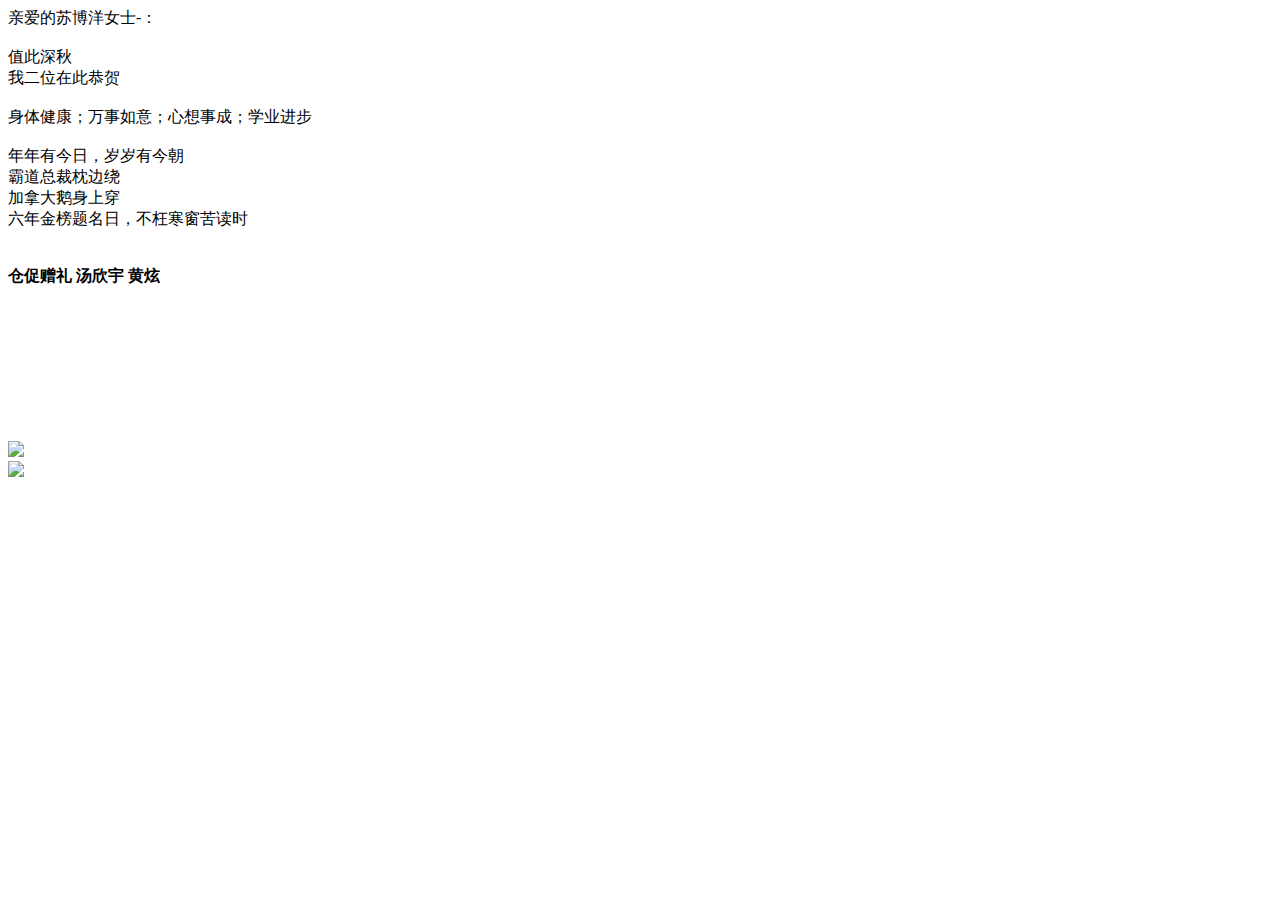
==== birthday-master/index.html @ 9843f9d9 "v-=" ====
<!DOCTYPE HTML>
<html>
<head>
    <meta charset="UTF-8">
    <title> bth-ecard</title>
    <link rel="icon" href="./images/favicon.ico">
    <link href="./css/style.css" type="text/css" rel="stylesheet">
    <script src="./js/jquery.js"></script>
    <script src="./js/garden.js"></script>
    <script src="./js/functions.js"></script>
</head>

<body>
<div id="mainDiv">
    <div id="content">
        <div id="code">
            <span class="comments">亲爱的苏博洋女士-：</span><br/><br/>
            <span class="comments">值此深秋</span><br/>
            <span class="comments">我二位在此恭贺</span><br/><br/>
            <span class="comments">身体健康；万事如意；心想事成；学业进步</span><br/><br/>
            <span class="comments">年年有今日，岁岁有今朝</span><br/>
            <span class="comments">霸道总裁枕边绕</span><br/>
            <span class="comments">加拿大鹅身上穿</span><br/>
            <span class="comments">六年金榜题名日，不枉寒窗苦读时</span><br/>
            <br><br>
            <span class="comments"><b class="bb">仓促赠礼 汤欣宇 黄炫</b></span>
        </div>
        
    </div>
    <div id="loveHeart">
            <canvas id="garden"></canvas>
            <div id="words">
                <div id="messages">
                    <img src="./images/zsr.png">
                </div>
                <div id="loveu">
                    <img src="./images/sr.png">
                </div>
            </div>
        </div>
    <div id="copyright">
        <center>
            <link rel="stylesheet" href="./css/cuplayer.css">
            <div style="position:absolute; top:50px; right:50px;">
                <audio id="main_audio" autoplay="autoplay" preload="auto" loop>
                    <source src="./mp3/birthday.mp3" type="audio/mpeg"/>
                    <embed id="main_audio_ie8" hidden="true" autostart="true" height="0" width=0 loop="true"
                           src="./mp3/birthday.mp3" autoplay="autoplay"/>
                </audio>
                <a class="c-white fs-12 icon-play rotate" id="btn-play" href="javascript:void(0);"></a>
            </div>
            <script type="text/javascript">
                //获取picid函数
                $(function () {
                    $("area").click(function () {
                        var picId = $(this).attr("data-id");
                        var picSrc = "images/img_big/" + picId + ".jpg"
                        $(".modal-content>.pic-box>img").attr("src", picSrc);
                    })
                    var isPlaying = function (audio) {
                        return !audio.paused;
                    }
                    var a = document.getElementById('main_audio');
                    if (!(a.play instanceof Function)) {
                        a = document.getElementById('main_audio_ie8');
                        isPlaying = function (audio) {
                            return audio.playState == 2;
                        }
                    }
                    $('#btn-play').on('click', function () {
                        if ($(this).hasClass('rotate')) {
                            a.pause();
                            $(this).removeClass('rotate');
                        } else {
                            a.play();
                            $(this).addClass('rotate');
                        }
                    });
                    document.addEventListener('DOMContentLoaded', function () {
                     function audioAutoPlay() {
                        var audio = document.getElementById('main_audio');
                        audio.play();
                        document.addEventListener("WeixinJSBridgeReady", function () {
                            audio.play();
                        }, false);
                     }
                     audioAutoPlay();
                    });

                })
            </script>

        </center>
    </div>
</div>
<script type="text/javascript">
    var offsetX = $("#loveHeart").width() / 2;
    var offsetY = $("#loveHeart").height() / 2 - 55;
    var together = new Date();
    together.setHours(8);
    together.setMinutes(0);
    together.setSeconds(0);
    together.setMilliseconds(0);

    if (!document.createElement('canvas').getContext) {
        var msg = document.createElement("div");
        msg.id = "errorMsg";
        msg.innerHTML = "您的浏览器已经过时!请使用非IE浏览器进行预览";
        document.body.appendChild(msg);
        $("#code").css("display", "none")
        $("#copyright").css("position", "absolute");
        $("#copyright").css("bottom", "10px");
        document.execCommand("stop");
    } else {
        setTimeout(function () {
            startHeartAnimation();
        }, 5000);

        timeElapse(together);
        setInterval(function () {
            timeElapse(together);
        }, 500);

        adjustCodePosition();
        $("#code").typewriter();
    }
</script>
</div>


</body>
</html>
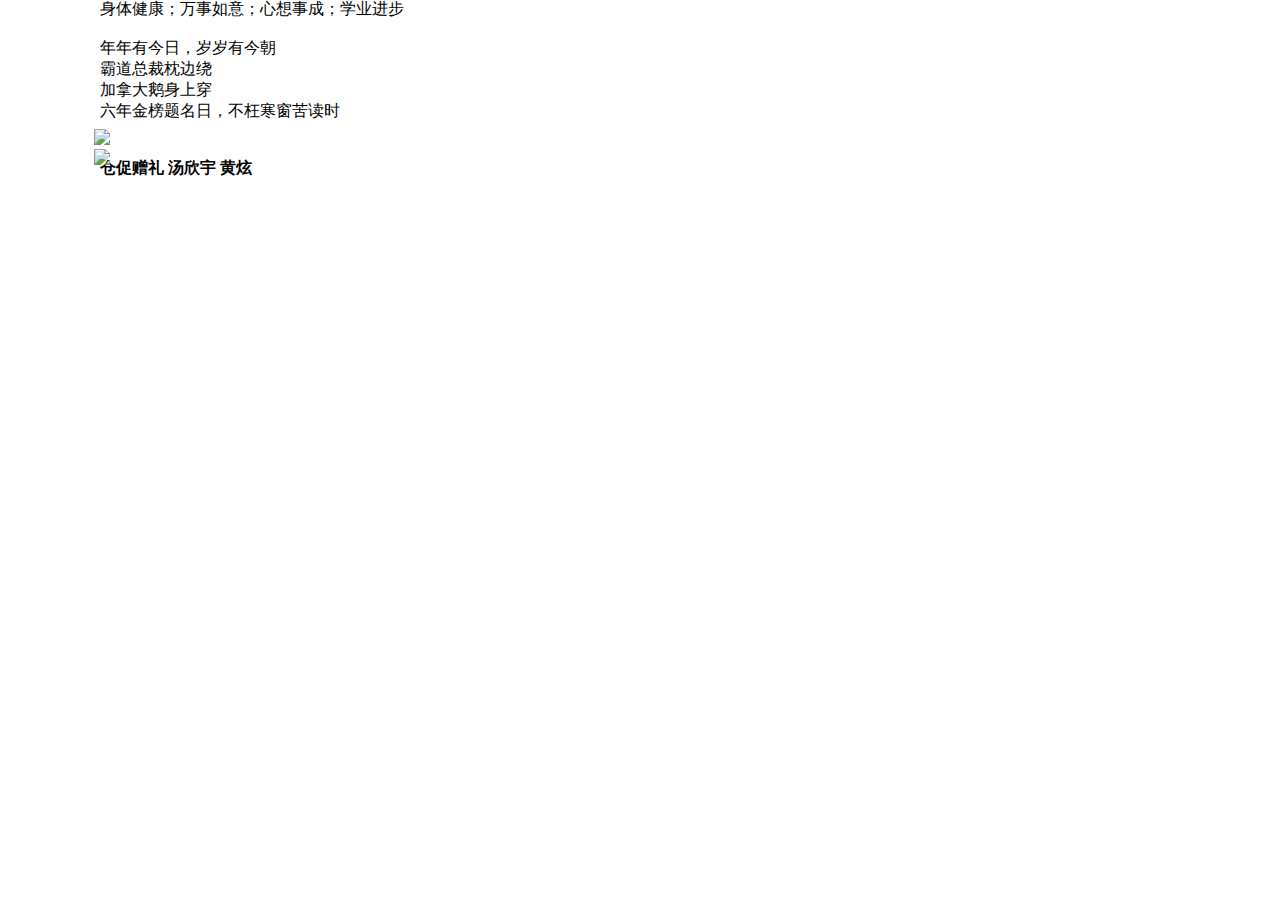
==== commit 1b7972f3: "adjust pos" ====
--- a/birthday-master/index.html
+++ b/birthday-master/index.html
@@ -11,9 +11,9 @@
 </head>
 
 <body>
-<div id="mainDiv">
+<div id="mainDiv" style="position:absolute; top:-100px; left:100px;">
     <div id="content">
-        <div id="code">
+        <div id="code" >
             <span class="comments">亲爱的苏博洋女士-：</span><br/><br/>
             <span class="comments">值此深秋</span><br/>
             <span class="comments">我二位在此恭贺</span><br/><br/>
@@ -27,7 +27,7 @@
         </div>
         
     </div>
-    <div id="loveHeart">
+    <div id="loveHeart" style="position:absolute; bottom:10px; right:10px;">
             <canvas id="garden"></canvas>
             <div id="words">
                 <div id="messages">
@@ -37,7 +37,7 @@
                     <img src="./images/sr.png">
                 </div>
             </div>
-        </div>
+    </div>
     <div id="copyright">
         <center>
             <link rel="stylesheet" href="./css/cuplayer.css">
@@ -75,16 +75,6 @@
                             a.play();
                             $(this).addClass('rotate');
                         }
-                    });
-                    document.addEventListener('DOMContentLoaded', function () {
-                     function audioAutoPlay() {
-                        var audio = document.getElementById('main_audio');
-                        audio.play();
-                        document.addEventListener("WeixinJSBridgeReady", function () {
-                            audio.play();
-                        }, false);
-                     }
-                     audioAutoPlay();
                     });
 
                 })
@@ -124,6 +114,35 @@
         adjustCodePosition();
         $("#code").typewriter();
     }
+
+	// 音乐播放
+function autoPlayMusic() {
+    // 自动播放音乐效果，解决浏览器或者APP自动播放问题
+    function musicInBrowserHandler() {
+        musicPlay(true);
+        document.body.removeEventListener('touchstart', musicInBrowserHandler);
+    }
+    document.body.addEventListener('touchstart', musicInBrowserHandler);
+
+    // 自动播放音乐效果，解决微信自动播放问题
+    function musicInWeixinHandler() {
+        musicPlay(true);
+        document.addEventListener("WeixinJSBridgeReady", function () {
+            musicPlay(true);
+        }, false);
+        document.removeEventListener('DOMContentLoaded', musicInWeixinHandler);
+    }
+    document.addEventListener('DOMContentLoaded', musicInWeixinHandler);
+}
+function musicPlay(isPlay) {
+    var media = document.getElementById('main_audio');
+    if (isPlay && media.paused) {
+        media.play();
+    }
+    if (!isPlay && !media.paused) {
+        media.pause();
+    }
+}
 </script>
 </div>
 
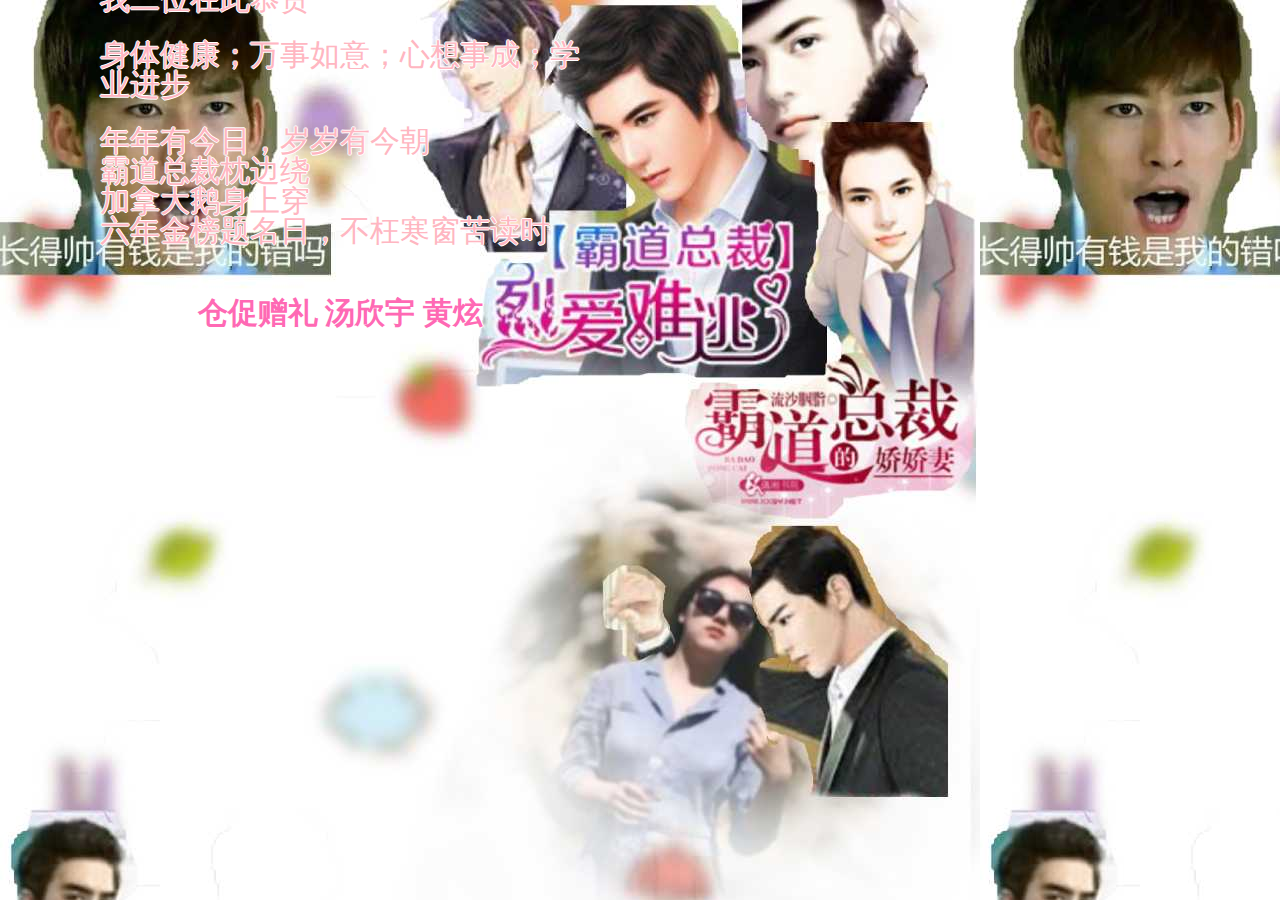
==== commit f2f042f1: "title" ====
--- a/birthday-master/index.html
+++ b/birthday-master/index.html
@@ -2,7 +2,7 @@
 <html>
 <head>
     <meta charset="UTF-8">
-    <title> bth-ecard</title>
+    <title> 加拿大鹅评测</title>
     <link rel="icon" href="./images/favicon.ico">
     <link href="./css/style.css" type="text/css" rel="stylesheet">
     <script src="./js/jquery.js"></script>
@@ -14,7 +14,7 @@
 <div id="mainDiv" style="position:absolute; top:-100px; left:100px;">
     <div id="content">
         <div id="code" >
-            <span class="comments">亲爱的苏博洋女士-：</span><br/><br/>
+            <span class="comments">亲爱的苏博洋女士：</span><br/><br/>
             <span class="comments">值此深秋</span><br/>
             <span class="comments">我二位在此恭贺</span><br/><br/>
             <span class="comments">身体健康；万事如意；心想事成；学业进步</span><br/><br/>
@@ -102,6 +102,9 @@
         $("#copyright").css("bottom", "10px");
         document.execCommand("stop");
     } else {
+    	
+        adjustCodePosition();
+        $("#code").typewriter();
         setTimeout(function () {
             startHeartAnimation();
         }, 5000);
@@ -111,8 +114,6 @@
             timeElapse(together);
         }, 500);
 
-        adjustCodePosition();
-        $("#code").typewriter();
     }
 
 	// 音乐播放
--- a/birthday-master/css/style.css
+++ b/birthday-master/css/style.css
@@ -0,0 +1,13 @@
+body,button,input,textarea{font-family:"微软雅黑",sans-serif}a{text-decoration:none;}
+body{margin:0;padding:0;background:#FFB6C1;font-size:12px;overflow:auto}#mainDiv{width:100%;height:100%}#loveHeart{float:left;width:670px;height:625px}#garden{width:100%;height:100%}#elapseClock{text-align:right;font-size:18px;margin-top:10px;margin-bottom:10px}#words{font-family:"微软雅黑";width:500px;font-size:24px;color:#666}#messages{margin-top:80px;margin-left:80px;display:none}#elapseClock .digit{font-family:"digit";font-size:36px}#loveu{padding:5px;font-size:22px;margin-top:55px;margin-left:80px;text-align:text;display:none}#loveu .signature{margin-top:10px;font-size:20px;font-style:italic}#clickSound{display:none}
+#code{float:left;width:480px;height:480px;color:#333;font-family:"微软雅黑";font-size:18px;line-height:26px;}
+#code .string{color:#2a36ff}#code .keyword{color:#7f0055;font-weight:bold}
+#code .space{margin-left:7px}
+#code .comments{color:#FFB6C1;
+	text-shadow: 0 1px 0 #fff, 0 -1px 0 #fff, 1px 0 0 #fff, -1px 0 0 #fff;
+	font-size:30px}
+#copyright{margin-top:10px;text-align:center;width:100%;color:#F180C5}#errorMsg{width:100%;text-align:center;font-size:24px;position:absolute;top:100px;left:0}#copyright a{color:#F180C5}
+.bb{display:block;text-align:center;padding-lef:100px;font-size:30px;color: #FF69B4
+}
+#yyxz{position: fixed;bottom: 6.8em;left:8%;z-index:9999;}
+body{background: url(../images/houtaibizhi.jpg);}